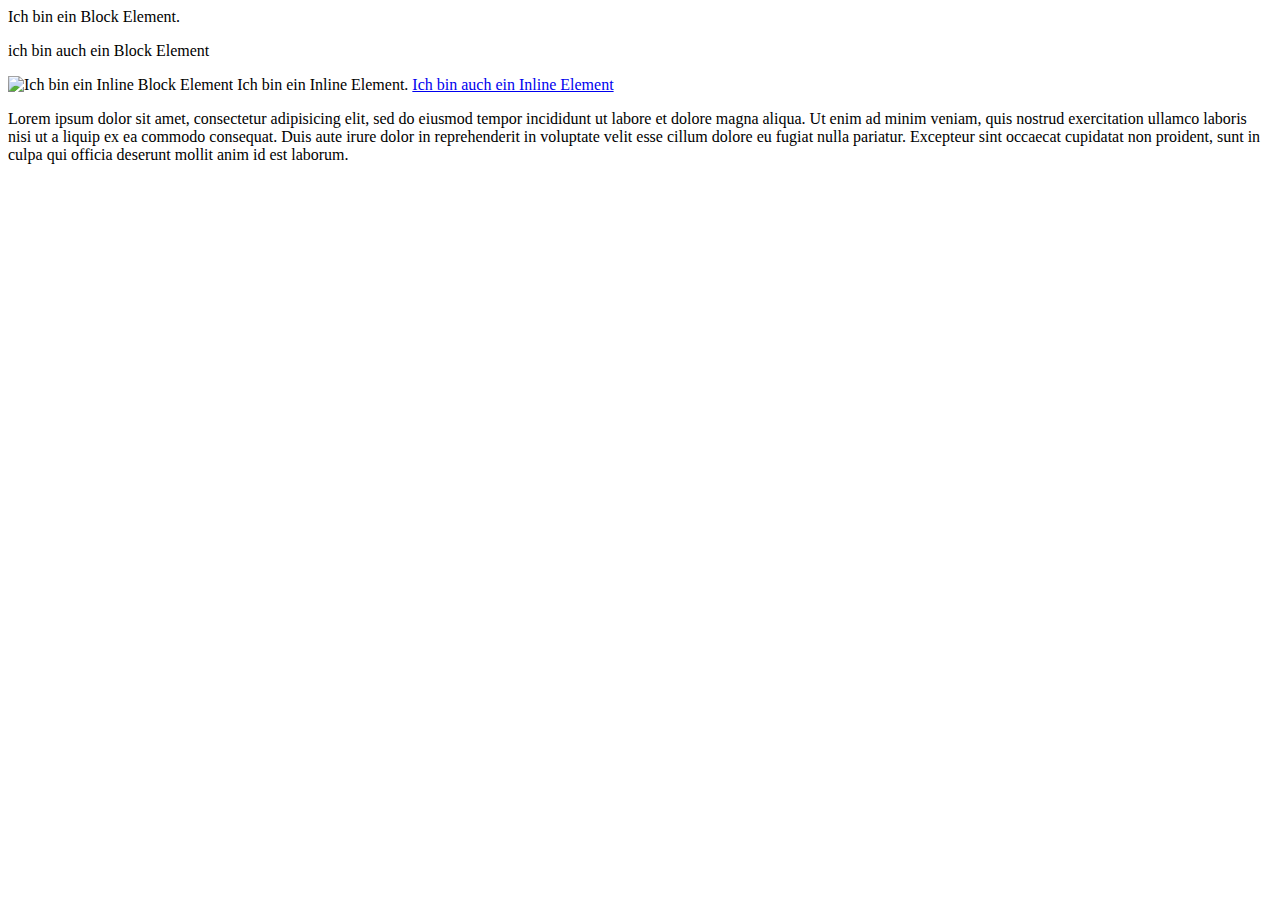
==== elemente/index.html @ 0ab04cf0 "Initial commit" ====
<!DOCTYPE html>
<html>
<head>
	<meta charset="utf-8">
	<meta http-equiv="X-UA-Compatible" content="IE=edge">
	<meta name="viewport" content="width=device-width, initial-scale=1.0">
	<title>Arten von Elementen</title>
	<link rel="stylesheet" href="style.css">
</head>
<body>
	<div>
		Ich bin ein Block Element.
	</div>
	<p>ich bin auch ein Block Element</p>
	<img src="https://via.placeholder.com/150" alt="Ich bin ein Inline Block Element">
	<span>Ich bin ein Inline Element.</span>
	<a href="#">Ich bin auch ein Inline Element</a>

	<p>Lorem ipsum dolor sit amet, consectetur adipisicing elit, sed do eiusmod tempor incididunt ut labore et dolore magna aliqua. Ut enim ad minim veniam, quis nostrud exercitation ullamco laboris nisi ut a liquip ex ea commodo consequat. Duis aute irure dolor in reprehenderit in voluptate velit esse cillum dolore eu fugiat nulla pariatur. Excepteur sint occaecat cupidatat non proident, sunt in culpa qui officia deserunt mollit anim id est laborum.</p>

</body>
</html>
---- elemente/style.css ----

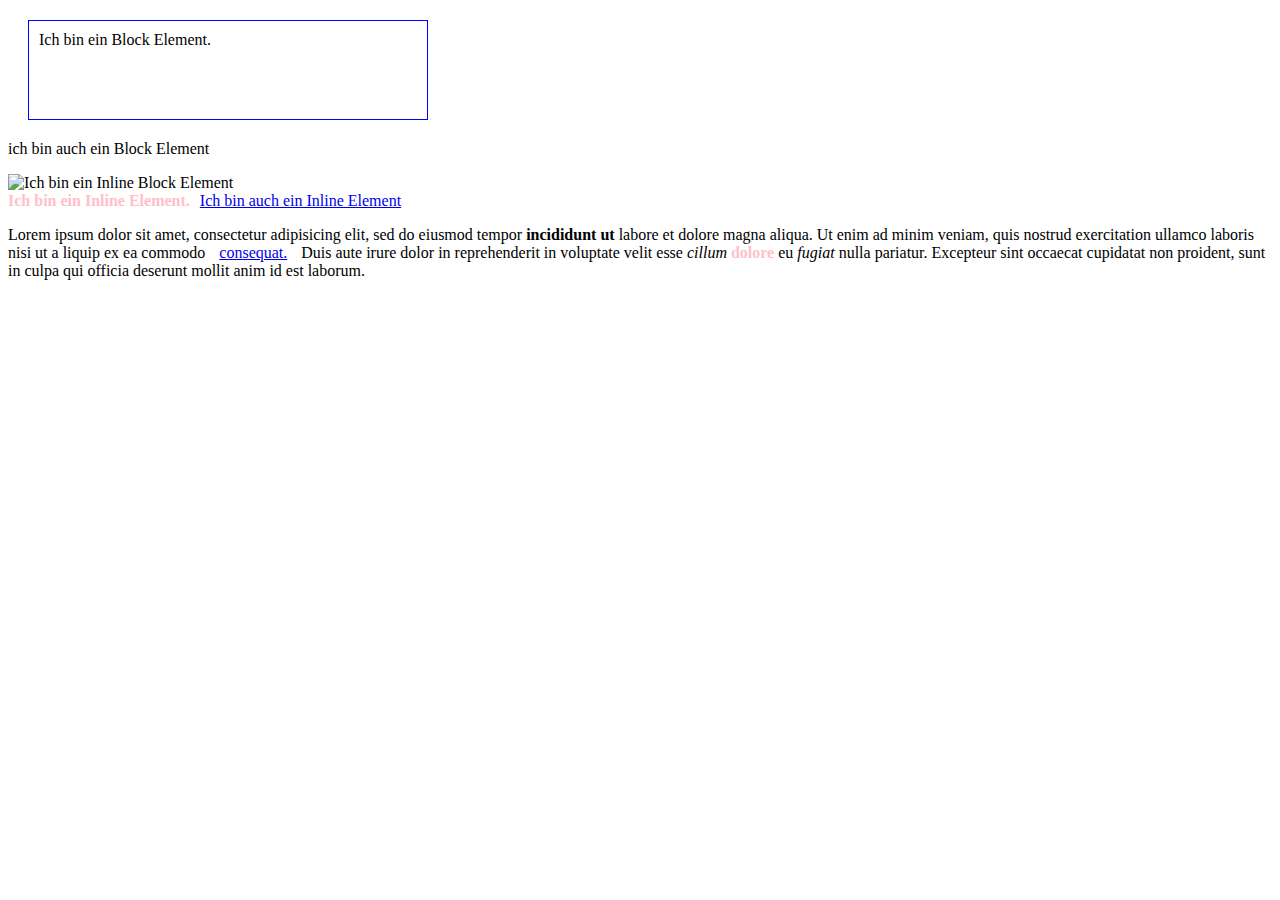
==== commit 681fe5ac: "Tag 5 Burgertum" ====
--- a/elemente/index.html
+++ b/elemente/index.html
@@ -1,22 +1,30 @@
 <!DOCTYPE html>
 <html>
-<head>
-	<meta charset="utf-8">
-	<meta http-equiv="X-UA-Compatible" content="IE=edge">
-	<meta name="viewport" content="width=device-width, initial-scale=1.0">
-	<title>Arten von Elementen</title>
-	<link rel="stylesheet" href="style.css">
-</head>
-<body>
-	<div>
-		Ich bin ein Block Element.
-	</div>
-	<p>ich bin auch ein Block Element</p>
-	<img src="https://via.placeholder.com/150" alt="Ich bin ein Inline Block Element">
-	<span>Ich bin ein Inline Element.</span>
-	<a href="#">Ich bin auch ein Inline Element</a>
+  <head>
+    <meta charset="utf-8" />
+    <meta http-equiv="X-UA-Compatible" content="IE=edge" />
+    <meta name="viewport" content="width=device-width, initial-scale=1.0" />
+    <title>Arten von Elementen</title>
+    <link rel="stylesheet" href="style.css" />
+  </head>
+  <body>
+    <div>Ich bin ein Block Element.</div>
+    <p>ich bin auch ein Block Element</p>
+    <img
+      src="https://via.placeholder.com/150"
+      alt="Ich bin ein Inline Block Element"
+    /><span>Ich bin ein Inline Element.</span
+    ><a href="#">Ich bin auch ein Inline Element</a>
 
-	<p>Lorem ipsum dolor sit amet, consectetur adipisicing elit, sed do eiusmod tempor incididunt ut labore et dolore magna aliqua. Ut enim ad minim veniam, quis nostrud exercitation ullamco laboris nisi ut a liquip ex ea commodo consequat. Duis aute irure dolor in reprehenderit in voluptate velit esse cillum dolore eu fugiat nulla pariatur. Excepteur sint occaecat cupidatat non proident, sunt in culpa qui officia deserunt mollit anim id est laborum.</p>
-
-</body>
+    <p>
+      Lorem ipsum dolor sit amet, consectetur adipisicing elit, sed do eiusmod
+      tempor <strong>incididunt</strong> <b>ut</b> labore et dolore magna
+      aliqua. Ut enim ad minim veniam, quis nostrud exercitation ullamco laboris
+      nisi ut a liquip ex ea commodo <a href="#">consequat.</a> Duis aute irure
+      dolor in reprehenderit in voluptate velit esse <i>cillum</i>
+      <span>dolore</span> eu <em>fugiat</em> nulla pariatur. Excepteur sint
+      occaecat cupidatat non proident, sunt in culpa qui officia deserunt mollit
+      anim id est laborum.
+    </p>
+  </body>
 </html>
--- a/elemente/style.css
+++ b/elemente/style.css
@@ -1 +1,33 @@
+/*Box-Modell -- immer in die erste zeile des Style-Sheets; wichtig für responsive design*/
+* {
+  box-sizing: border-box; /*Gesamtbreite; rechnet von der Kante rückwärts --> Standard-Wert ist content-box*/ 
+}
+div {
+  width: 400px;
+  border-width: 1px;
+  height: 100px;
+  border-color: blue;
+  border-style: solid;
+  padding: 10px;
+  margin: 20px;
+  display: block; /*wie soll das Element angezeigt werden*/ 
+} /* 
 
+Gesamtweite= innere Weite + 2x padding + 2x border + 2x margin*/
+
+a {
+  width: 400px;
+  padding: 10px;
+  display: inline;
+  /*akzeptiert keine Höhe & Weite, weil Inline-Element*/
+}
+
+img {
+  width: 400px;
+  display: block;
+  /*Hybrid-Form*/
+}
+span {
+  color: pink;
+  font-weight: bold;
+}
